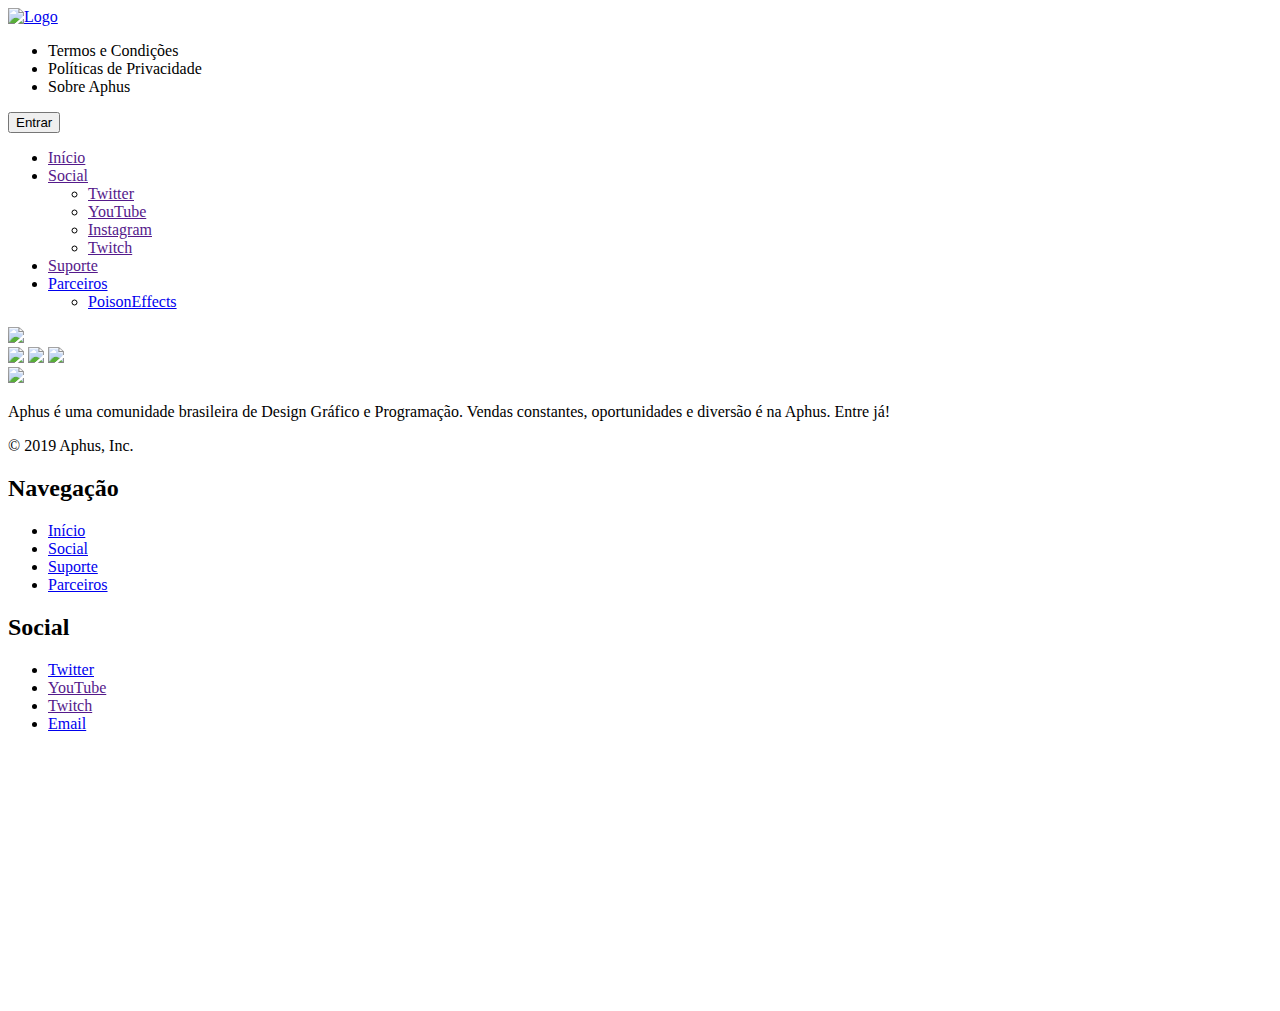
==== index.html @ dbf9ec8d "Create index.html" ====
<!DOCTYPE html>
<html lang="pt-BR">
    <head>
        <meta charset="UTF-8">
        <meta name="description" content="Aphus é uma comunidade brasileira de design gráfico e programação, onde o público visa ajudar uns aos outros. A comunidade é localizada no aplicativo Discord, onde oferece canais de ajuda e auxílio para seus membros.">
        <meta charset="author" content="Felipe Gouvea">
        <link rel="shortcut icon" href="imgs/icon.png" type="image/x-icon">
        <title>Aphus</title>
        <link rel="stylesheet" type="text/css" href="css/style.css">
    </head>

    <body>
            <div class="nav-bar">
                <a href="https://twitter.com/AphusInc" target="_Blank"> <img class="logo" src="imgs/logo_nav.png" alt="Logo"> </a>
              <nav>
                <ul class="nav-links">

                  <li><a clas="">Termos e Condições</a></li>
                  <li><a clas="#error.html">Políticas de Privacidade</a></li>
                  <li><a clas="#aphus">Sobre Aphus</a></li>

                </ul>
              </nav>
              <a class="btn-nav" onclick="btnLogin()"><button>Entrar</button></a>
            </div>

            <div class="second-nav-bar">
                <nav>
                  <ul class="nav-links-two">
                    <li><a href="">Início</a></li>
                    <li><a href="">Social</a>
                    <div class="sub-menu-1">
                      <ul>
                        <li><a href="">Twitter</a></li>
                        <li><a href="">YouTube</a></li>
                        <li><a href="">Instagram</a></li>
                        <li><a href="">Twitch</a></li>
                      </ul>
                    </div></li>
                    <li><a href="">Suporte</a></li>
                    <li><a href="#">Parceiros</a>
                    <div class="sub-menu-2">
                      <ul>
                        <li><a href="https://poisoneffects.com">PoisonEffects</a></li>
                      </ul>
                    </div>
                    </li>
                  
                  </ul>
                </nav>
            </div>

            <div class="header-img">
              <img class="header-img" src="imgs/Header-Aphus.png" />
            </div>

            <div class="galeria">
              <div class="galeria-content">
                  <img class="img-one" src="imgs/teste.jpg">
                  <img class="img-two" src="imgs/teste-dois.jpg">
                  <img class="img-three" src="imgs/teste-tres.jpg"> 
              </div>
            </div>

          
           


            <footer>
              <div class="footer-wrapper">
                <div class="single-footer">
                 <a href="https://twitter.com/AphusInc" target="_Blank"><img class="footer-img" src="imgs/logo_nav.png"></a>
                  <p class="desc">Aphus é uma comunidade brasileira de Design Gráfico e Programação. 
                    Vendas constantes, oportunidades e diversão é na Aphus. Entre já! 
                  </p>
                  <p class="copy">
                    &copy; 2019 Aphus, Inc.
                  </p>
                </div>
                <div class="single-footer">
                  <h2 class="footer-title">Navegação</h2>
                  <ul>
                    <li class="footer-elements"><a href="#">Início</a></li>
                    <li class="footer-elements"><a href="#">Social</a></li>
                    <li class="footer-elements"><a href="#">Suporte</a></li>
                    <li class="footer-elements"><a href="#">Parceiros</a></li>
                  </ul>
                </div>
                <div class="single-footer">
                  <h2 class="footer-title">Social</h2>
                    <ul>
                      <li class="footer-elements"><a href="https>//twitter.com/AphusInc" target="_Blank">Twitter</a></li>
                      <li class="footer-elements"><a href="" target="_Blank">YouTube</a></li>
                      <li class="footer-elements"><a href="" target="_Blank">Twitch</a></li>
                      <li class="footer-elements"><a href="mailto:contatoaphus@gmail.com" target="_Blank">Email</a></li>
                    </ul>
                </div>
                <div class="discord">
                  <iframe src="https://discordapp.com/widget?id=600684110922514437&theme=dark" width="260" height="250" allowtransparency="true" frameborder="0"></iframe>
              </div>
            </footer>
 
                
            



        <script type="text/javascript" src="js/main.js"></script>
    </body>
</html>
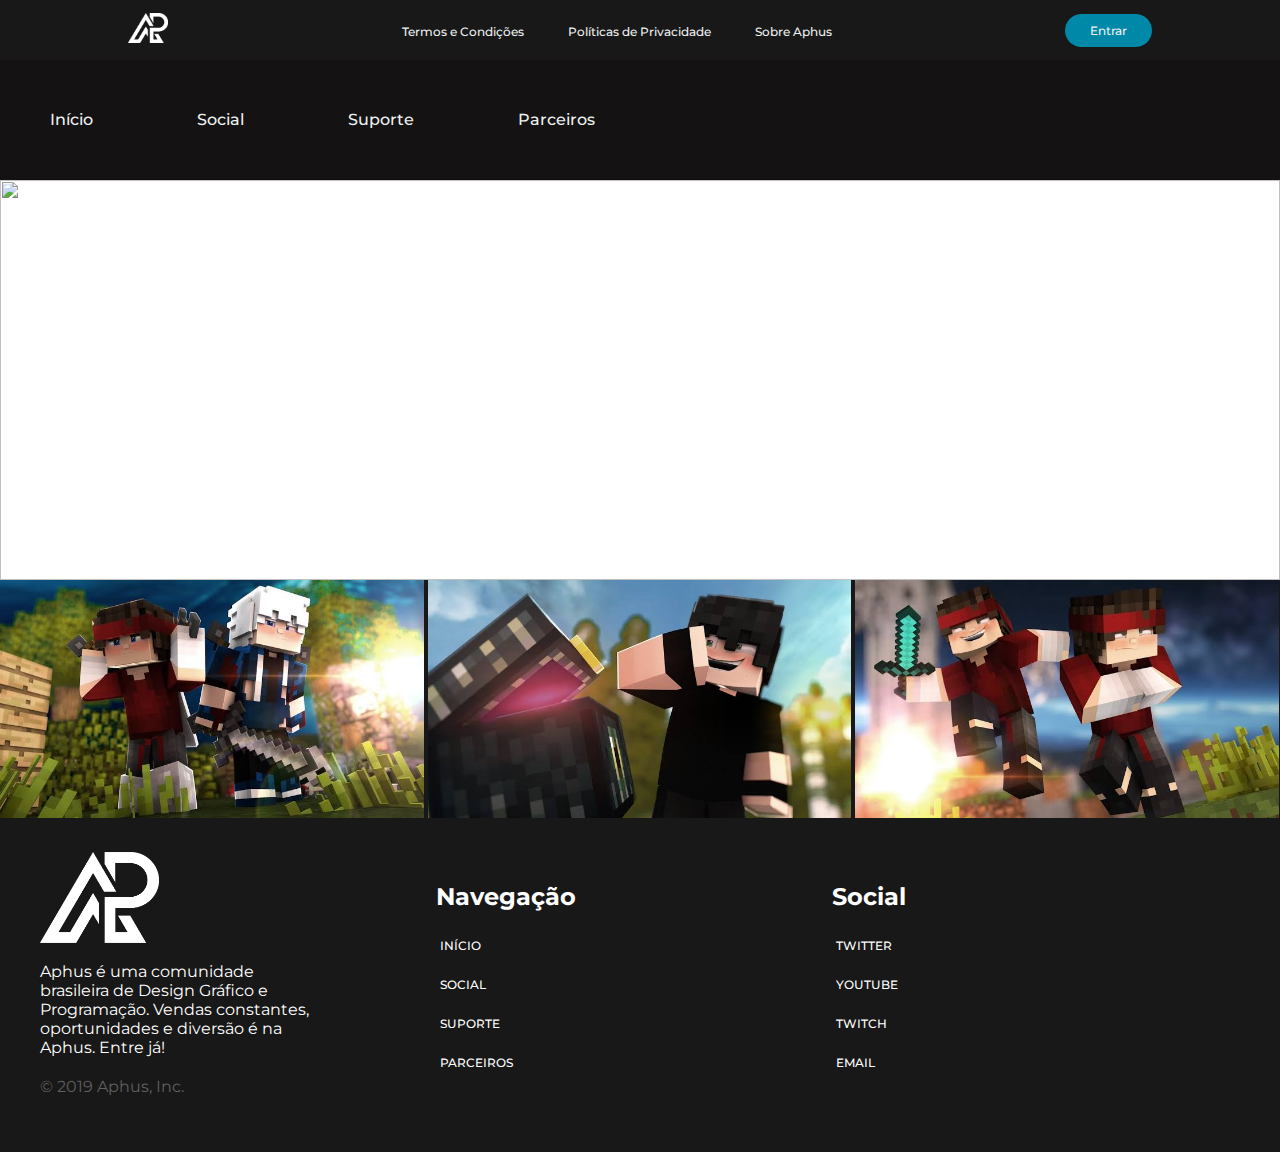
==== commit 72c6547a: "CREATED BY SITE" ====
--- a/index.html
+++ b/index.html
@@ -107,4 +107,4 @@
 
         <script type="text/javascript" src="js/main.js"></script>
     </body>
-</html>
+</html>--- a/css/style.css
+++ b/css/style.css
@@ -0,0 +1,77 @@
+
+@import url('https://fonts.googleapis.com/css?family=Montserrat&display=swap');
+*{
+    box-sizing: border-box;
+    margin: 0;
+    padding: 0;
+    font-family: 'Montserrat', sans-serif;
+} 
+
+.nav-bar{  background-color: rgb(24, 24, 24);  height: 20px; display: flex; justify-content: space-between; align-items: center; padding: 30px 10%; } 
+li, a, button{ font-family: 'Montserrat', sans-serif; font-weight: 500; color: #edf0f1; text-decoration: none; }
+.logo{ cursor: pointer; }
+.nav-links{ list-style: none; }
+.nav-links li{ display: inline-block; padding: 0px 20px; font-size: 12px; }
+.nav-links li a{ transition: all 0.3s ease 0s; cursor: pointer; }
+.nav-links li a:hover{ color: #0088a9; }
+.logo{ max-width: 40px; max-height: 150px }
+button{ padding: 9px 25px; background-color: rgba(0,136,169,1); border: none; border-radius: 50px; cursor: pointer; transition: all 0.3s ease 0s; font-size: 12px; }
+button:hover{ background-color: rgba(0,136,169,0.8); }
+.second-nav-bar{ height: 120px; background-color: rgb(20, 18, 18);   }
+.second-nav-bar li{ list-style: none; text-decoration: none; display: inline-block; padding: 30px 30px; font-size: 16px; margin: 20px; }
+.second-nav-bar li a{ transition: all 0.3s ease 0s; }
+.second-nav-bar li a:hover{ color: #0088a9; } 
+.sub-menu-1{ display: none; }
+.second-nav-bar ul li:hover .sub-menu-1{ display: block; position: absolute; background: rgb(24, 24, 24); margin-top: 15px; margin-left: -15px; }
+.second-nav-bar ul li:hover .sub-menu-1 ul{ display: block; margin: 10px; border-radius: 50px; }
+.second-nav-bar ul li:hover .sub-menu-1 ul li{ width: 150px; padding: 10px; background: transparent; border-radius: 0; text-align: left; }
+.sub-menu-2{ display: none; }
+.second-nav-bar ul li:hover .sub-menu-2{ display: block; position: absolute; background: rgb(24, 24, 24); margin-top: 15px; margin-left: -15px; }
+.second-nav-bar ul li:hover .sub-menu-2 ul{ display: block; margin: 10px; border-radius: 50px; }
+.second-nav-bar ul li:hover .sub-menu-2 ul li{ display: inline-block; width: 150px; padding: 10px; background: transparent; border-radius: 0; text-align: left; }
+
+
+.header-img{ width: 100%; height: 400px; background-size: cover; }
+
+
+.galeria-content{ background-color: rgb(24, 24, 24); overflow: hidden; }
+.img-one{ width: 33.1%; transition: transform .5s ease; }
+.img-one:hover{ transform: scale(1.1); }
+.img-two{ width: 33.1%; transition: transform .5s ease; }
+.img-two:hover{ transform: scale(1.1); }
+.img-three{ width: 33.1%; transition: transform .5s ease; }
+.img-three:hover{ transform: scale(1.1); }
+
+
+
+.footer-wrapper{ width: 1200px; margin: 0 auto;}
+.single-footer{ width: 33%; float: left; text-align: left; color: #fff; }
+.single-footer ul{  margin: 2px; padding: 2px; list-style: none;  }
+.single-footer ul a{ text-transform: uppercase; text-decoration: none; color: #fff; font-size: 12px;}
+.footer-title{ margin-top: 60px; }
+.footer-img{ margin-top: 30px; width: 30%; position: relative;} 
+.desc{ margin-top: 15px; }
+.copy{ margin-top: 20px; color: rgb(95, 95, 95); }
+.footer-elements{ width: 30%; margin-top: 20px; }
+.single-footer p{ width: 70%; }
+.single-footer li a{transition: all 0.3s ease 0s;}
+.single-footer li a:hover{ color: rgba(0,136,169,0.8); }
+footer{ width: 100%; height: 330px; position: static; bottom: 0;  z-index: -1; background-color: rgb(24, 24, 24);  }
+.discord { float: right; position: inherit; margin-top: -200px; }
+
+
+
+
+   
+   
+     
+
+
+
+
+    
+
+
+
+
+  
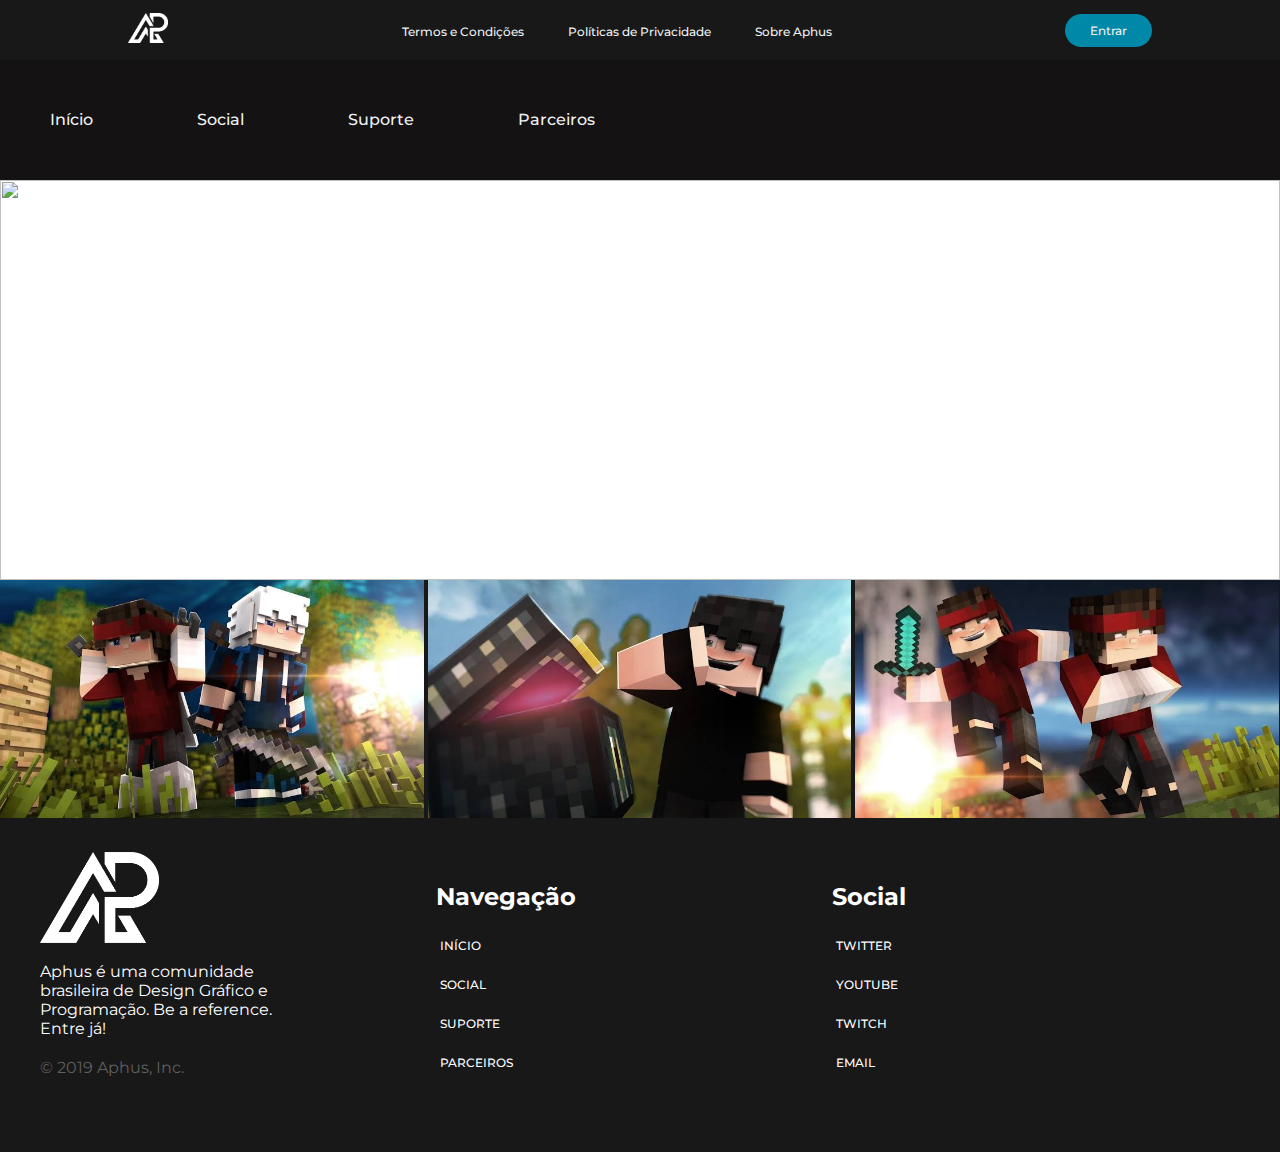
==== commit eac447ac: "Update index.html" ====
--- a/index.html
+++ b/index.html
@@ -71,7 +71,7 @@
                 <div class="single-footer">
                  <a href="https://twitter.com/AphusInc" target="_Blank"><img class="footer-img" src="imgs/logo_nav.png"></a>
                   <p class="desc">Aphus é uma comunidade brasileira de Design Gráfico e Programação. 
-                    Vendas constantes, oportunidades e diversão é na Aphus. Entre já! 
+                    Be a reference. Entre já! 
                   </p>
                   <p class="copy">
                     &copy; 2019 Aphus, Inc.
@@ -107,4 +107,4 @@
 
         <script type="text/javascript" src="js/main.js"></script>
     </body>
-</html>+</html>
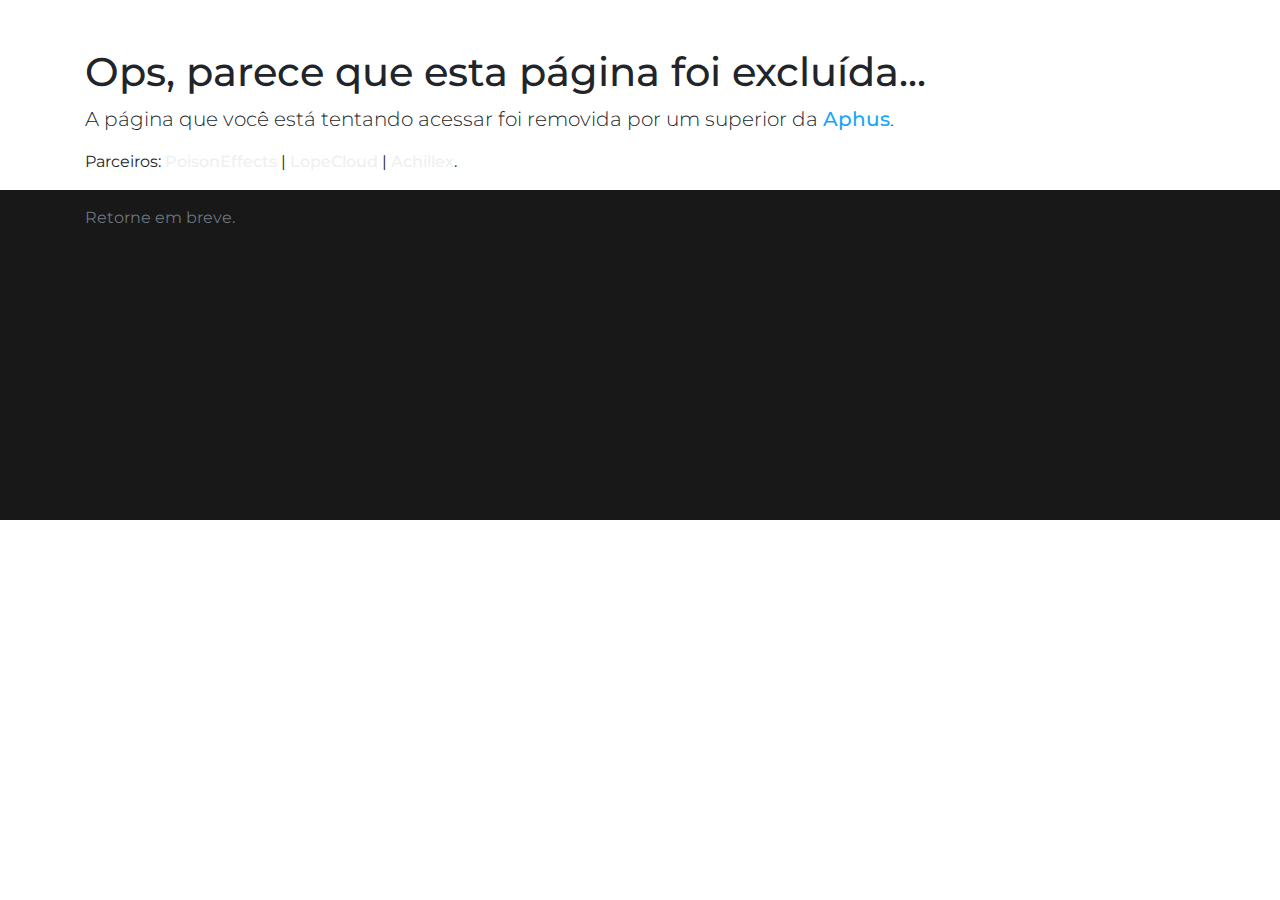
==== commit 9d3dd2dd: "Create index.html" ====
--- a/index.html
+++ b/index.html
@@ -1,110 +1,43 @@
 <!DOCTYPE html>
-<html lang="pt-BR">
+<html>
     <head>
         <meta charset="UTF-8">
-        <meta name="description" content="Aphus é uma comunidade brasileira de design gráfico e programação, onde o público visa ajudar uns aos outros. A comunidade é localizada no aplicativo Discord, onde oferece canais de ajuda e auxílio para seus membros.">
-        <meta charset="author" content="Felipe Gouvea">
-        <link rel="shortcut icon" href="imgs/icon.png" type="image/x-icon">
+        <meta http-equiv="X-UA-Compatible" content="IE=edge" />
+        <meta name="keywords" content="team, designers gráficos, desenvolvedores web, web design, programming, programação, discord">
+        <meta name="description" content="Aphus, Inc. é uma comunidade para programadores e designers que procuram um lugar para trocar experiências, ajudar ou ser ajudado. Além de contar com uma equipe preparada para ajudar." />
+        <meta name="image" content="https://i.imgur.com/QnZozDq.png">
+        <meta property="og:title" content="Aphus, Inc." />
+        <meta property="og:image" content="https://i.imgur.com/QnZozDq.png" />
+        <meta property="og:description" content="Aphus, Inc. é uma comunidade para programadores e designers que procuram um lugar para trocar experiências, ajudar ou ser ajudado. Além de contar com uma equipe preparada para ajudar.">
         <title>Aphus</title>
+        <link rel="stylesheet" href="https://stackpath.bootstrapcdn.com/bootstrap/4.4.1/css/bootstrap.min.css">
         <link rel="stylesheet" type="text/css" href="css/style.css">
-    </head>
+        <link rel="stylesheet" href="https://use.fontawesome.com/releases/v5.8.1/css/all.css">
+        </head>
 
-    <body>
-            <div class="nav-bar">
-                <a href="https://twitter.com/AphusInc" target="_Blank"> <img class="logo" src="imgs/logo_nav.png" alt="Logo"> </a>
-              <nav>
-                <ul class="nav-links">
+        <body>
+           
+           
+              
+            <main role="main" class="flex-shrink-0">
+                <div class="container">
+                  <h1 class="mt-5">Ops, parece que esta página foi excluída...</h1>
+                  <p class="lead">A página que você está tentando acessar foi removida por um superior da <a href="https://twitter.com/AphusInc" target="_Blank" style="text-decoration: none; color: rgb(21, 166, 250);">Aphus</a>.</p>
+                  <p>Parceiros: <a href="https://twitter.com/PoisonEffects">PoisonEffects</a> | <a href="https://lope.cloud">LopeCloud</a> | <a href="#">Achillex</a>.</p>
+                </div>
+              </main>
+              
+              <footer class="footer mt-auto py-3">
+                <div class="container">
+                  <span class="text-muted">Retorne em breve.</span>
+                </div>
+              </footer>
 
-                  <li><a clas="">Termos e Condições</a></li>
-                  <li><a clas="#error.html">Políticas de Privacidade</a></li>
-                  <li><a clas="#aphus">Sobre Aphus</a></li>
-
-                </ul>
-              </nav>
-              <a class="btn-nav" onclick="btnLogin()"><button>Entrar</button></a>
-            </div>
-
-            <div class="second-nav-bar">
-                <nav>
-                  <ul class="nav-links-two">
-                    <li><a href="">Início</a></li>
-                    <li><a href="">Social</a>
-                    <div class="sub-menu-1">
-                      <ul>
-                        <li><a href="">Twitter</a></li>
-                        <li><a href="">YouTube</a></li>
-                        <li><a href="">Instagram</a></li>
-                        <li><a href="">Twitch</a></li>
-                      </ul>
-                    </div></li>
-                    <li><a href="">Suporte</a></li>
-                    <li><a href="#">Parceiros</a>
-                    <div class="sub-menu-2">
-                      <ul>
-                        <li><a href="https://poisoneffects.com">PoisonEffects</a></li>
-                      </ul>
-                    </div>
-                    </li>
-                  
-                  </ul>
-                </nav>
-            </div>
-
-            <div class="header-img">
-              <img class="header-img" src="imgs/Header-Aphus.png" />
-            </div>
-
-            <div class="galeria">
-              <div class="galeria-content">
-                  <img class="img-one" src="imgs/teste.jpg">
-                  <img class="img-two" src="imgs/teste-dois.jpg">
-                  <img class="img-three" src="imgs/teste-tres.jpg"> 
-              </div>
-            </div>
-
-          
-           
+                
 
 
-            <footer>
-              <div class="footer-wrapper">
-                <div class="single-footer">
-                 <a href="https://twitter.com/AphusInc" target="_Blank"><img class="footer-img" src="imgs/logo_nav.png"></a>
-                  <p class="desc">Aphus é uma comunidade brasileira de Design Gráfico e Programação. 
-                    Be a reference. Entre já! 
-                  </p>
-                  <p class="copy">
-                    &copy; 2019 Aphus, Inc.
-                  </p>
-                </div>
-                <div class="single-footer">
-                  <h2 class="footer-title">Navegação</h2>
-                  <ul>
-                    <li class="footer-elements"><a href="#">Início</a></li>
-                    <li class="footer-elements"><a href="#">Social</a></li>
-                    <li class="footer-elements"><a href="#">Suporte</a></li>
-                    <li class="footer-elements"><a href="#">Parceiros</a></li>
-                  </ul>
-                </div>
-                <div class="single-footer">
-                  <h2 class="footer-title">Social</h2>
-                    <ul>
-                      <li class="footer-elements"><a href="https>//twitter.com/AphusInc" target="_Blank">Twitter</a></li>
-                      <li class="footer-elements"><a href="" target="_Blank">YouTube</a></li>
-                      <li class="footer-elements"><a href="" target="_Blank">Twitch</a></li>
-                      <li class="footer-elements"><a href="mailto:contatoaphus@gmail.com" target="_Blank">Email</a></li>
-                    </ul>
-                </div>
-                <div class="discord">
-                  <iframe src="https://discordapp.com/widget?id=600684110922514437&theme=dark" width="260" height="250" allowtransparency="true" frameborder="0"></iframe>
-              </div>
-            </footer>
- 
-                
-            
-
-
-
-        <script type="text/javascript" src="js/main.js"></script>
-    </body>
-</html>
+            <script src="js/main.js"></script>
+            <script src="https://code.jquery.com/jquery-3.4.1.slim.min.js"></script>
+            <script src="https://cdn.jsdelivr.net/npm/popper.js@1.16.0/dist/umd/popper.min.js" ></script>
+            <script src="https://stackpath.bootstrapcdn.com/bootstrap/4.4.1/js/bootstrap.min.js"></script>
+        </body>
